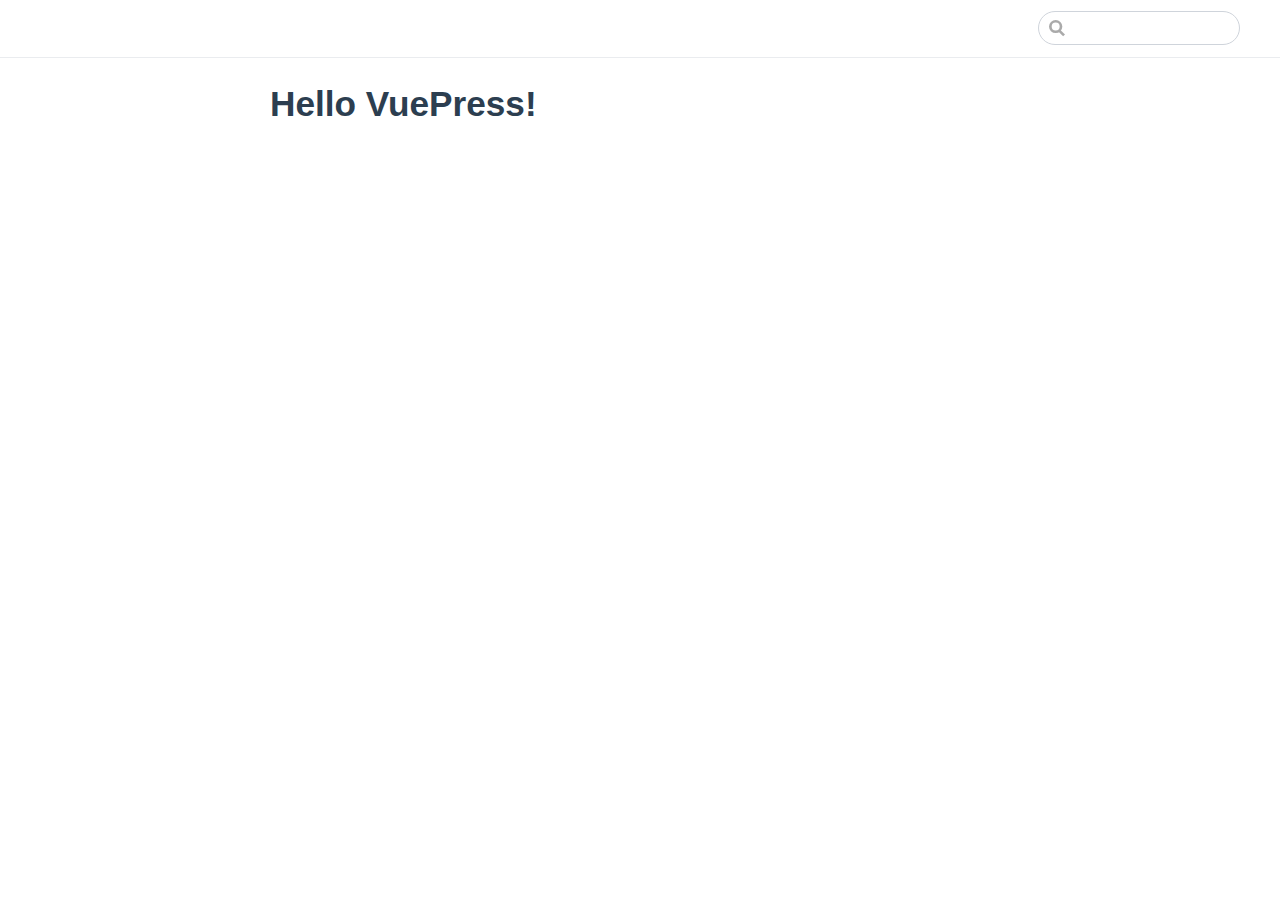
==== index.html @ 2b90c774 "deploy" ====
<!DOCTYPE html>
<html lang="en-US">
  <head>
    <meta charset="utf-8">
    <meta name="viewport" content="width=device-width,initial-scale=1">
    <title>Hello VuePress!</title>
    <meta name="description" content="">
    
    
    <link rel="preload" href="/assets/css/styles.4518598b.css" as="style"><link rel="preload" href="/assets/js/app.4518598b.js" as="script"><link rel="preload" href="/assets/js/3.fb56dcb6.js" as="script"><link rel="prefetch" href="/assets/css/1.styles.1917b094.css"><link rel="prefetch" href="/assets/css/2.styles.a2bd3099.css"><link rel="prefetch" href="/assets/js/1.1917b094.js"><link rel="prefetch" href="/assets/js/2.a2bd3099.js">
    <link rel="stylesheet" href="/assets/css/1.styles.1917b094.css"><link rel="stylesheet" href="/assets/css/2.styles.a2bd3099.css"><link rel="stylesheet" href="/assets/css/styles.4518598b.css">
  </head>
  <body>
    <div id="app" data-server-rendered="true"><div class="theme-container no-sidebar"><header class="navbar"><div class="sidebar-button"><svg xmlns="http://www.w3.org/2000/svg" aria-hidden="true" role="img" viewBox="0 0 448 512" class="icon"><path fill="currentColor" d="M436 124H12c-6.627 0-12-5.373-12-12V80c0-6.627 5.373-12 12-12h424c6.627 0 12 5.373 12 12v32c0 6.627-5.373 12-12 12zm0 160H12c-6.627 0-12-5.373-12-12v-32c0-6.627 5.373-12 12-12h424c6.627 0 12 5.373 12 12v32c0 6.627-5.373 12-12 12zm0 160H12c-6.627 0-12-5.373-12-12v-32c0-6.627 5.373-12 12-12h424c6.627 0 12 5.373 12 12v32c0 6.627-5.373 12-12 12z"></path></svg></div> <a href="/" class="home-link router-link-exact-active router-link-active"></a> <div class="links" style="max-width:nullpx;"><div class="search-box"><input aria-label="Search" autocomplete="off" spellcheck="false" value=""> <!----></div> <!----></div></header> <div class="sidebar-mask"></div> <div class="sidebar"><!---->  <!----> </div> <div class="page"> <div class="content"><h1 id="hello-vuepress"><a href="#hello-vuepress" aria-hidden="true" class="header-anchor">#</a> Hello VuePress!</h1></div> <div class="page-edit"><!----> <!----></div> <!----> </div> <!----></div></div>
    <script src="/assets/js/3.fb56dcb6.js" defer></script><script src="/assets/js/app.4518598b.js" defer></script>
  </body>
</html>
---- assets/css/styles.4518598b.css ----
.home{padding:3.6rem 2rem 0;max-width:960px;margin:0 auto}.home .hero{text-align:center}.home .hero img{max-height:280px;display:block;margin:3rem auto 1.5rem}.home .hero h1{font-size:3rem}.home .hero .action,.home .hero .description,.home .hero h1{margin:1.8rem auto}.home .hero .description{max-width:35rem;font-size:1.6rem;line-height:1.3;color:#6a8bad}.home .hero .action-button{display:inline-block;font-size:1.2rem;color:#fff;background-color:#3eaf7c;padding:.8rem 1.6rem;border-radius:4px;transition:background-color .1s ease;box-sizing:border-box;border-bottom:1px solid #389d70}.home .hero .action-button:hover{background-color:#4abf8a}.home .features{border-top:1px solid #eaecef;padding:1.2rem 0;margin-top:2.5rem;display:flex;flex-wrap:wrap;align-items:flex-start;align-content:stretch;justify-content:space-between}.home .feature{flex-grow:1;flex-basis:30%;max-width:30%}.home .feature h2{font-size:1.4rem;font-weight:500;border-bottom:none;padding-bottom:0;color:#3a5169}.home .feature p{color:#4e6e8e}.home .footer{padding:2.5rem;border-top:1px solid #eaecef;text-align:center;color:#4e6e8e}@media (max-width:719px){.home .features{flex-direction:column}.home .feature{max-width:100%;padding:0 2.5rem}}@media (max-width:419px){.home{padding-left:1.5rem;padding-right:1.5rem}.home .hero img{max-height:210px;margin:2rem auto 1.2rem}.home .hero h1{font-size:2rem}.home .hero .action,.home .hero .description,.home .hero h1{margin:1.2rem auto}.home .hero .description{font-size:1.2rem}.home .hero .action-button{font-size:1rem;padding:.6rem 1.2rem}.home .feature h2{font-size:1.25rem}}.sidebar-button{display:none;width:1.25rem;height:1.25rem;position:absolute;padding:.6rem;top:.6rem;left:1rem}.sidebar-button .icon{display:block;width:1.25rem;height:1.25rem}@media (max-width:719px){.sidebar-button{display:block}}.search-box{display:inline-block;position:relative;margin-right:1rem}.search-box input{cursor:text;width:10rem;color:#4e6e8e;display:inline-block;border:1px solid #cfd4db;border-radius:2rem;font-size:.9rem;line-height:2rem;padding:0 .5rem 0 2rem;outline:none;transition:all .2s ease;background:#fff url(/assets/img/search.83621669.svg) .6rem .5rem no-repeat;background-size:1rem}.search-box input:focus{cursor:auto;border-color:#3eaf7c}.search-box .suggestions{background:#fff;width:20rem;position:absolute;top:1.5rem;border:1px solid #cfd4db;border-radius:6px;padding:.4rem;list-style-type:none}.search-box .suggestions.align-right{right:0}.search-box .suggestion{line-height:1.4;padding:.4rem .6rem;border-radius:4px;cursor:pointer}.search-box .suggestion a{white-space:normal;color:#5d82a6}.search-box .suggestion a .page-title{font-weight:600}.search-box .suggestion a .header{font-size:.9em;margin-left:.25em}.search-box .suggestion.focused{background-color:#f3f4f5}.search-box .suggestion.focused a{color:#3eaf7c}@media (max-width:959px){.search-box input{cursor:pointer;width:0;border-color:transparent;position:relative}.search-box input:focus{cursor:text;left:0;width:10rem}}@media (max-width:959px) and (min-width:719px){.search-box .suggestions{left:0}}@media (max-width:719px){.search-box{margin-right:0}.search-box input{left:1rem}.search-box .suggestions{right:0}}@media (max-width:419px){.search-box .suggestions{width:calc(100vw - 4rem)}.search-box input:focus{width:8rem}}.dropdown-enter,.dropdown-leave-to{height:0!important}.dropdown-wrapper{cursor:pointer}.dropdown-wrapper .dropdown-title{display:block}.dropdown-wrapper .dropdown-title:hover{border-color:transparent}.dropdown-wrapper .dropdown-title .arrow{vertical-align:middle;margin-top:-1px;margin-left:.4rem}.dropdown-wrapper .nav-dropdown .dropdown-item{color:inherit;line-height:1.7rem}.dropdown-wrapper .nav-dropdown .dropdown-item h4{margin:.45rem 0 0;border-top:1px solid #eee;padding:.45rem 1.5rem 0 1.25rem}.dropdown-wrapper .nav-dropdown .dropdown-item .dropdown-subitem-wrapper{padding:0;list-style:none}.dropdown-wrapper .nav-dropdown .dropdown-item .dropdown-subitem-wrapper .dropdown-subitem{font-size:.9em}.dropdown-wrapper .nav-dropdown .dropdown-item a{display:block;line-height:1.7rem;position:relative;border-bottom:none;font-weight:400;margin-bottom:0;padding:0 1.5rem 0 1.25rem}.dropdown-wrapper .nav-dropdown .dropdown-item a.router-link-active,.dropdown-wrapper .nav-dropdown .dropdown-item a:hover{color:#3eaf7c}.dropdown-wrapper .nav-dropdown .dropdown-item a.router-link-active:after{content:"";width:0;height:0;border-left:5px solid #3eaf7c;border-top:3px solid transparent;border-bottom:3px solid transparent;position:absolute;top:calc(50% - 2px);left:9px}.dropdown-wrapper .nav-dropdown .dropdown-item:first-child h4{margin-top:0;padding-top:0;border-top:0}@media (max-width:719px){.dropdown-wrapper.open .dropdown-title{margin-bottom:.5rem}.dropdown-wrapper .nav-dropdown{transition:height .1s ease-out;overflow:hidden}.dropdown-wrapper .nav-dropdown .dropdown-item h4{border-top:0;margin-top:0;padding-top:0}.dropdown-wrapper .nav-dropdown .dropdown-item>a,.dropdown-wrapper .nav-dropdown .dropdown-item h4{font-size:15px;line-height:2rem}.dropdown-wrapper .nav-dropdown .dropdown-item .dropdown-subitem{font-size:14px;padding-left:1rem}}@media (min-width:719px){.dropdown-wrapper{height:1.8rem}.dropdown-wrapper:hover .nav-dropdown{display:block!important}.dropdown-wrapper .dropdown-title .arrow{border-left:4px solid transparent;border-right:4px solid transparent;border-top:6px solid #ccc;border-bottom:0}.dropdown-wrapper .nav-dropdown{display:none;height:auto!important;box-sizing:border-box;max-height:calc(100vh - 2.7rem);overflow-y:auto;position:absolute;top:100%;right:0;background-color:#fff;padding:.6rem 0;border:1px solid #ddd;border-bottom-color:#ccc;text-align:left;border-radius:.25rem;white-space:nowrap;margin:0}}.nav-links{display:inline-block}.nav-links a{line-height:1.4rem;color:inherit}.nav-links a.router-link-active,.nav-links a:hover{color:#3eaf7c}.nav-links .nav-item{position:relative;display:inline-block;margin-left:1.5rem;line-height:2rem}.nav-links .nav-item:first-child{margin-left:0}.nav-links .repo-link{margin-left:1.5rem}@media (max-width:719px){.nav-links .nav-item,.nav-links .repo-link{margin-left:0}}@media (min-width:719px){.nav-links a.router-link-active,.nav-links a:hover{color:#2c3e50}.nav-item>a:not(.external).router-link-active,.nav-item>a:not(.external):hover{margin-bottom:-2px;border-bottom:2px solid #46bd87}}.navbar{padding:.7rem 1.5rem;line-height:2.2rem;position:relative}.navbar a,.navbar img,.navbar span{display:inline-block}.navbar .logo{height:2.2rem;min-width:2.2rem;margin-right:.8rem;vertical-align:top}.navbar .site-name{font-size:1.3rem;font-weight:600;color:#2c3e50;position:relative}.navbar .links{padding-left:1.5rem;box-sizing:border-box;background-color:#fff;white-space:nowrap;font-size:.9rem;position:absolute;right:1.5rem;top:.7rem;display:flex}.navbar .links .search-box{flex:0 0 auto;vertical-align:top}.navbar .links .nav-links{flex:1}@media (max-width:719px){.navbar{padding-left:4rem}.navbar .can-hide{display:none}.navbar .links{padding-left:1.5rem}}.page-edit,.page-nav{max-width:740px;margin:0 auto;padding:2rem 2.5rem}@media (max-width:959px){.page-edit,.page-nav{padding:2rem}}@media (max-width:419px){.page-edit,.page-nav{padding:1.5rem}}.page{padding-bottom:2rem}.page-edit{padding-top:1rem;padding-bottom:1rem;overflow:auto}.page-edit .edit-link{display:inline-block}.page-edit .edit-link a{color:#4e6e8e;margin-right:.25rem}.page-edit .last-updated{float:right;font-size:.9em}.page-edit .last-updated .prefix{font-weight:500;color:#4e6e8e}.page-edit .last-updated .time{font-weight:400;color:#aaa}.page-nav{padding-top:1rem;padding-bottom:0}.page-nav .inner{min-height:2rem;margin-top:0;border-top:1px solid #eaecef;padding-top:1rem;overflow:auto}.page-nav .next{float:right}@media (max-width:719px){.page-edit .edit-link{margin-bottom:.5rem}.page-edit .last-updated{font-size:.8em;float:none;text-align:left}}.sidebar .sidebar-sub-headers{padding-left:1rem;font-size:.95em}a.sidebar-link{font-weight:400;display:inline-block;color:#2c3e50;border-left:.25rem solid transparent;padding:.35rem 1rem .35rem 1.25rem;line-height:1.4;width:100%;box-sizing:border-box}a.sidebar-link:hover{color:#3eaf7c}a.sidebar-link.active{font-weight:600;color:#3eaf7c;border-left-color:#3eaf7c}.sidebar-group a.sidebar-link{padding-left:2rem}.sidebar-sub-headers a.sidebar-link{padding-top:.25rem;padding-bottom:.25rem;border-left:none}.sidebar-sub-headers a.sidebar-link.active{font-weight:500}.sidebar-group:not(.first){margin-top:1em}.sidebar-group .sidebar-group{padding-left:.5em}.sidebar-group:not(.collapsable) .sidebar-heading{cursor:auto;color:inherit}.sidebar-heading{color:#999;transition:color .15s ease;cursor:pointer;font-size:1.1em;font-weight:700;padding:0 1.5rem;margin-top:0;margin-bottom:.5rem}.sidebar-heading.open,.sidebar-heading:hover{color:inherit}.sidebar-heading .arrow{position:relative;top:-.12em;left:.5em}.sidebar-heading:.open .arrow{top:-.18em}.sidebar-group-items{transition:height .1s ease-out;overflow:hidden}.sidebar ul{padding:0;margin:0;list-style-type:none}.sidebar a{display:inline-block}.sidebar .nav-links{display:none;border-bottom:1px solid #eaecef;padding:.5rem 0 .75rem 0}.sidebar .nav-links a{font-weight:600}.sidebar .nav-links .nav-item,.sidebar .nav-links .repo-link{display:block;line-height:1.25rem;font-size:1.1em;padding:.5rem 0 .5rem 1.5rem}.sidebar .sidebar-links{padding:1.5rem 0}@media (max-width:719px){.sidebar .nav-links{display:block}.sidebar .nav-links .dropdown-wrapper .nav-dropdown .dropdown-item a.router-link-active:after{top:calc(1rem - 2px)}.sidebar .sidebar-links{padding:1rem 0}}.sw-update-popup{position:fixed;right:1em;bottom:1em;padding:1em;border:1px solid #3eaf7c;border-radius:3px;background:#fff;box-shadow:0 4px 16px rgba(0,0,0,.5);text-align:center}.sw-update-popup button{margin-top:.5em;padding:.25em 2em}.sw-update-popup-enter-active,.sw-update-popup-leave-active{transition:opacity .3s,transform .3s}.sw-update-popup-enter,.sw-update-popup-leave-to{opacity:0;transform:translateY(50%) scale(.5)}code[class*=language-],pre[class*=language-]{color:#ccc;background:none;font-family:Consolas,Monaco,Andale Mono,Ubuntu Mono,monospace;text-align:left;white-space:pre;word-spacing:normal;word-break:normal;word-wrap:normal;line-height:1.5;-moz-tab-size:4;-o-tab-size:4;tab-size:4;-webkit-hyphens:none;-ms-hyphens:none;hyphens:none}pre[class*=language-]{padding:1em;margin:.5em 0;overflow:auto}:not(pre)>code[class*=language-],pre[class*=language-]{background:#2d2d2d}:not(pre)>code[class*=language-]{padding:.1em;border-radius:.3em;white-space:normal}.token.block-comment,.token.cdata,.token.comment,.token.doctype,.token.prolog{color:#999}.token.punctuation{color:#ccc}.token.attr-name,.token.deleted,.token.namespace,.token.tag{color:#e2777a}.token.function-name{color:#6196cc}.token.boolean,.token.function,.token.number{color:#f08d49}.token.class-name,.token.constant,.token.property,.token.symbol{color:#f8c555}.token.atrule,.token.builtin,.token.important,.token.keyword,.token.selector{color:#cc99cd}.token.attr-value,.token.char,.token.regex,.token.string,.token.variable{color:#7ec699}.token.entity,.token.operator,.token.url{color:#67cdcc}.token.bold,.token.important{font-weight:700}.token.italic{font-style:italic}.token.entity{cursor:help}.token.inserted{color:green}#nprogress{pointer-events:none}#nprogress .bar{background:#3eaf7c;position:fixed;z-index:1031;top:0;left:0;width:100%;height:2px}#nprogress .peg{display:block;position:absolute;right:0;width:100px;height:100%;box-shadow:0 0 10px #3eaf7c,0 0 5px #3eaf7c;opacity:1;transform:rotate(3deg) translateY(-4px)}#nprogress .spinner{display:block;position:fixed;z-index:1031;top:15px;right:15px}#nprogress .spinner-icon{width:18px;height:18px;box-sizing:border-box;border:2px solid transparent;border-top-color:#3eaf7c;border-left-color:#3eaf7c;border-radius:50%;animation:nprogress-spinner .4s linear infinite}.nprogress-custom-parent{overflow:hidden;position:relative}.nprogress-custom-parent #nprogress .bar,.nprogress-custom-parent #nprogress .spinner{position:absolute}@keyframes nprogress-spinner{0%{transform:rotate(0deg)}to{transform:rotate(1turn)}}.content code{color:#476582;padding:.25rem .5rem;margin:0;font-size:.85em;background-color:rgba(27,31,35,.05);border-radius:3px}.content pre,.content pre[class*=language-]{line-height:1.4;padding:1.25rem 1.5rem;margin:.85rem 0;background-color:#282c34;border-radius:6px;overflow:auto}.content pre[class*=language-] code,.content pre code{color:#fff;padding:0;background-color:transparent;border-radius:0}div[class*=language-]{position:relative;background-color:#282c34;border-radius:6px}div[class*=language-] .highlight-lines{-webkit-user-select:none;-moz-user-select:none;-ms-user-select:none;user-select:none;padding-top:1.3rem;position:absolute;top:0;left:0;width:100%;line-height:1.4}div[class*=language-] .highlight-lines .highlighted{background-color:rgba(0,0,0,.66)}div[class*=language-] pre,div[class*=language-] pre[class*=language-]{background:transparent;position:relative;z-index:1}div[class*=language-]:before{position:absolute;z-index:3;top:.8em;right:1em;font-size:.75rem;color:hsla(0,0%,100%,.4)}div[class*=language-]:not(.line-numbers-mode) .line-numbers-wrapper{display:none}div[class*=language-].line-numbers-mode .highlight-lines .highlighted{position:relative}div[class*=language-].line-numbers-mode .highlight-lines .highlighted:before{content:" ";position:absolute;z-index:3;left:0;top:0;display:block;width:3.5rem;height:100%;background-color:rgba(0,0,0,.66)}div[class*=language-].line-numbers-mode pre{padding-left:4.5rem;vertical-align:middle}div[class*=language-].line-numbers-mode .line-numbers-wrapper{position:absolute;top:0;width:3.5rem;text-align:center;color:hsla(0,0%,100%,.3);padding:1.25rem 0;line-height:1.4}div[class*=language-].line-numbers-mode .line-numbers-wrapper .line-number,div[class*=language-].line-numbers-mode .line-numbers-wrapper br{-webkit-user-select:none;-moz-user-select:none;-ms-user-select:none;user-select:none}div[class*=language-].line-numbers-mode .line-numbers-wrapper .line-number{position:relative;z-index:4;font-size:.85em}div[class*=language-].line-numbers-mode:after{content:"";position:absolute;z-index:2;top:0;left:0;width:3.5rem;height:100%;border-radius:6px 0 0 6px;border-right:1px solid rgba(0,0,0,.66);background-color:#282c34}div[class~=language-js]:before{content:"js"}div[class~=language-ts]:before{content:"ts"}div[class~=language-html]:before{content:"html"}div[class~=language-md]:before{content:"md"}div[class~=language-vue]:before{content:"vue"}div[class~=language-css]:before{content:"css"}div[class~=language-sass]:before{content:"sass"}div[class~=language-scss]:before{content:"scss"}div[class~=language-less]:before{content:"less"}div[class~=language-stylus]:before{content:"stylus"}div[class~=language-go]:before{content:"go"}div[class~=language-java]:before{content:"java"}div[class~=language-c]:before{content:"c"}div[class~=language-sh]:before{content:"sh"}div[class~=language-yaml]:before{content:"yaml"}div[class~=language-py]:before{content:"py"}div[class~=language-javascript]:before{content:"js"}div[class~=language-typescript]:before{content:"ts"}div[class~=language-markup]:before{content:"html"}div[class~=language-markdown]:before{content:"md"}div[class~=language-json]:before{content:"json"}div[class~=language-ruby]:before{content:"rb"}div[class~=language-python]:before{content:"py"}div[class~=language-bash]:before{content:"sh"}.custom-block .custom-block-title{font-weight:600;margin-bottom:-.4rem}.custom-block.danger,.custom-block.tip,.custom-block.warning{padding:.1rem 1.5rem;border-left-width:.5rem;border-left-style:solid;margin:1rem 0}.custom-block.tip{background-color:#f3f5f7;border-color:#42b983}.custom-block.warning{background-color:rgba(255,229,100,.3);border-color:#e7c000;color:#6b5900}.custom-block.warning .custom-block-title{color:#b29400}.custom-block.warning a{color:#2c3e50}.custom-block.danger{background-color:#ffe6e6;border-color:#c00;color:#4d0000}.custom-block.danger .custom-block-title{color:#900}.custom-block.danger a{color:#2c3e50}.arrow{display:inline-block;width:0;height:0}.arrow.up{border-bottom:6px solid #ccc}.arrow.down,.arrow.up{border-left:4px solid transparent;border-right:4px solid transparent}.arrow.down{border-top:6px solid #ccc}.arrow.right{border-left:6px solid #ccc}.arrow.left,.arrow.right{border-top:4px solid transparent;border-bottom:4px solid transparent}.arrow.left{border-right:6px solid #ccc}.content:not(.custom){max-width:740px;margin:0 auto;padding:2rem 2.5rem}@media (max-width:959px){.content:not(.custom){padding:2rem}}@media (max-width:419px){.content:not(.custom){padding:1.5rem}}.table-of-contents .badge{vertical-align:middle}body,html{padding:0;margin:0}body{font-family:-apple-system,BlinkMacSystemFont,Segoe UI,Roboto,Oxygen,Ubuntu,Cantarell,Fira Sans,Droid Sans,Helvetica Neue,sans-serif;-webkit-font-smoothing:antialiased;-moz-osx-font-smoothing:grayscale;font-size:16px;color:#2c3e50}.page{padding-left:20rem}.navbar{z-index:20;right:0;height:3.6rem;background-color:#fff;box-sizing:border-box;border-bottom:1px solid #eaecef}.navbar,.sidebar-mask{position:fixed;top:0;left:0}.sidebar-mask{z-index:9;width:100vw;height:100vh;display:none}.sidebar{font-size:15px;background-color:#fff;width:20rem;position:fixed;z-index:10;margin:0;top:3.6rem;left:0;bottom:0;box-sizing:border-box;border-right:1px solid #eaecef;overflow-y:auto}.content:not(.custom)>:first-child{margin-top:3.6rem}.content:not(.custom) a:hover{text-decoration:underline}.content:not(.custom) p.demo{padding:1rem 1.5rem;border:1px solid #ddd;border-radius:4px}.content:not(.custom) img{max-width:100%}.content.custom{padding:0;margin:0}.content.custom img{max-width:100%}a{font-weight:500;text-decoration:none}a,p a code{color:#3eaf7c}p a code{font-weight:400}kbd{background:#eee;border:.15rem solid #ddd;border-bottom:.25rem solid #ddd;border-radius:.15rem;padding:0 .15em}blockquote{font-size:1.2rem;color:#999;border-left:.25rem solid #dfe2e5;margin-left:0;padding-left:1rem}ol,ul{padding-left:1.2em}strong{font-weight:600}h1,h2,h3,h4,h5,h6{font-weight:600;line-height:1.25}.content:not(.custom)>h1,.content:not(.custom)>h2,.content:not(.custom)>h3,.content:not(.custom)>h4,.content:not(.custom)>h5,.content:not(.custom)>h6{margin-top:-3.1rem;padding-top:4.6rem;margin-bottom:0}.content:not(.custom)>h1:first-child,.content:not(.custom)>h2:first-child,.content:not(.custom)>h3:first-child,.content:not(.custom)>h4:first-child,.content:not(.custom)>h5:first-child,.content:not(.custom)>h6:first-child{margin-top:-1.5rem;margin-bottom:1rem}.content:not(.custom)>h1:first-child+.custom-block,.content:not(.custom)>h1:first-child+p,.content:not(.custom)>h1:first-child+pre,.content:not(.custom)>h2:first-child+.custom-block,.content:not(.custom)>h2:first-child+p,.content:not(.custom)>h2:first-child+pre,.content:not(.custom)>h3:first-child+.custom-block,.content:not(.custom)>h3:first-child+p,.content:not(.custom)>h3:first-child+pre,.content:not(.custom)>h4:first-child+.custom-block,.content:not(.custom)>h4:first-child+p,.content:not(.custom)>h4:first-child+pre,.content:not(.custom)>h5:first-child+.custom-block,.content:not(.custom)>h5:first-child+p,.content:not(.custom)>h5:first-child+pre,.content:not(.custom)>h6:first-child+.custom-block,.content:not(.custom)>h6:first-child+p,.content:not(.custom)>h6:first-child+pre{margin-top:2rem}h1:hover .header-anchor,h2:hover .header-anchor,h3:hover .header-anchor,h4:hover .header-anchor,h5:hover .header-anchor,h6:hover .header-anchor{opacity:1}h1{font-size:2.2rem}h2{font-size:1.65rem;padding-bottom:.3rem;border-bottom:1px solid #eaecef}h3{font-size:1.35rem}a.header-anchor{font-size:.85em;float:left;margin-left:-.87em;padding-right:.23em;margin-top:.125em;opacity:0}a.header-anchor:hover{text-decoration:none}.line-number,code,kbd{font-family:source-code-pro,Menlo,Monaco,Consolas,Courier New,monospace}ol,p,ul{line-height:1.7}hr{border:0;border-top:1px solid #eaecef}table{border-collapse:collapse;margin:1rem 0;display:block;overflow-x:auto}tr{border-top:1px solid #dfe2e5}tr:nth-child(2n){background-color:#f6f8fa}td,th{border:1px solid #dfe2e5;padding:.6em 1em}.custom-layout{padding-top:3.6rem}.theme-container.sidebar-open .sidebar-mask{display:block}.theme-container.no-navbar .content:not(.custom)>h1,.theme-container.no-navbar h2,.theme-container.no-navbar h3,.theme-container.no-navbar h4,.theme-container.no-navbar h5,.theme-container.no-navbar h6{margin-top:1.5rem;padding-top:0}.theme-container.no-navbar .sidebar{top:0}.theme-container.no-navbar .custom-layout{padding-top:0}@media (min-width:720px){.theme-container.no-sidebar .sidebar{display:none}.theme-container.no-sidebar .page{padding-left:0}}@media (max-width:959px){.sidebar{font-size:15px;width:16.4rem}.page{padding-left:16.4rem}}@media (max-width:719px){.sidebar{top:0;padding-top:3.6rem;transform:translateX(-100%);transition:transform .2s ease}.page{padding-left:0}.theme-container.sidebar-open .sidebar{transform:translateX(0)}.theme-container.no-navbar .sidebar{padding-top:0}}@media (max-width:419px){h1{font-size:1.9rem}.content div[class*=language-]{margin:.85rem -1.5rem;border-radius:0}}.icon.outbound{color:#aaa;display:inline-block}
---- assets/css/1.styles.1917b094.css ----
.badge[data-v-79c83af0]{display:inline-block;font-size:14px;height:18px;line-height:18px;border-radius:3px;padding:0 6px;color:#fff;margin-right:5px;background-color:#42b983}.badge.middle[data-v-79c83af0]{vertical-align:middle}.badge.top[data-v-79c83af0]{vertical-align:top}.badge.green[data-v-79c83af0],.badge.tip[data-v-79c83af0]{background-color:#42b983}.badge.error[data-v-79c83af0]{background-color:#da5961}.badge.warn[data-v-79c83af0],.badge.warning[data-v-79c83af0],.badge.yellow[data-v-79c83af0]{background-color:#e7c000}
---- assets/css/1.styles.1917b094.css ----
.badge[data-v-79c83af0]{display:inline-block;font-size:14px;height:18px;line-height:18px;border-radius:3px;padding:0 6px;color:#fff;margin-right:5px;background-color:#42b983}.badge.middle[data-v-79c83af0]{vertical-align:middle}.badge.top[data-v-79c83af0]{vertical-align:top}.badge.green[data-v-79c83af0],.badge.tip[data-v-79c83af0]{background-color:#42b983}.badge.error[data-v-79c83af0]{background-color:#da5961}.badge.warn[data-v-79c83af0],.badge.warning[data-v-79c83af0],.badge.yellow[data-v-79c83af0]{background-color:#e7c000}
---- assets/css/styles.4518598b.css ----
.home{padding:3.6rem 2rem 0;max-width:960px;margin:0 auto}.home .hero{text-align:center}.home .hero img{max-height:280px;display:block;margin:3rem auto 1.5rem}.home .hero h1{font-size:3rem}.home .hero .action,.home .hero .description,.home .hero h1{margin:1.8rem auto}.home .hero .description{max-width:35rem;font-size:1.6rem;line-height:1.3;color:#6a8bad}.home .hero .action-button{display:inline-block;font-size:1.2rem;color:#fff;background-color:#3eaf7c;padding:.8rem 1.6rem;border-radius:4px;transition:background-color .1s ease;box-sizing:border-box;border-bottom:1px solid #389d70}.home .hero .action-button:hover{background-color:#4abf8a}.home .features{border-top:1px solid #eaecef;padding:1.2rem 0;margin-top:2.5rem;display:flex;flex-wrap:wrap;align-items:flex-start;align-content:stretch;justify-content:space-between}.home .feature{flex-grow:1;flex-basis:30%;max-width:30%}.home .feature h2{font-size:1.4rem;font-weight:500;border-bottom:none;padding-bottom:0;color:#3a5169}.home .feature p{color:#4e6e8e}.home .footer{padding:2.5rem;border-top:1px solid #eaecef;text-align:center;color:#4e6e8e}@media (max-width:719px){.home .features{flex-direction:column}.home .feature{max-width:100%;padding:0 2.5rem}}@media (max-width:419px){.home{padding-left:1.5rem;padding-right:1.5rem}.home .hero img{max-height:210px;margin:2rem auto 1.2rem}.home .hero h1{font-size:2rem}.home .hero .action,.home .hero .description,.home .hero h1{margin:1.2rem auto}.home .hero .description{font-size:1.2rem}.home .hero .action-button{font-size:1rem;padding:.6rem 1.2rem}.home .feature h2{font-size:1.25rem}}.sidebar-button{display:none;width:1.25rem;height:1.25rem;position:absolute;padding:.6rem;top:.6rem;left:1rem}.sidebar-button .icon{display:block;width:1.25rem;height:1.25rem}@media (max-width:719px){.sidebar-button{display:block}}.search-box{display:inline-block;position:relative;margin-right:1rem}.search-box input{cursor:text;width:10rem;color:#4e6e8e;display:inline-block;border:1px solid #cfd4db;border-radius:2rem;font-size:.9rem;line-height:2rem;padding:0 .5rem 0 2rem;outline:none;transition:all .2s ease;background:#fff url(/assets/img/search.83621669.svg) .6rem .5rem no-repeat;background-size:1rem}.search-box input:focus{cursor:auto;border-color:#3eaf7c}.search-box .suggestions{background:#fff;width:20rem;position:absolute;top:1.5rem;border:1px solid #cfd4db;border-radius:6px;padding:.4rem;list-style-type:none}.search-box .suggestions.align-right{right:0}.search-box .suggestion{line-height:1.4;padding:.4rem .6rem;border-radius:4px;cursor:pointer}.search-box .suggestion a{white-space:normal;color:#5d82a6}.search-box .suggestion a .page-title{font-weight:600}.search-box .suggestion a .header{font-size:.9em;margin-left:.25em}.search-box .suggestion.focused{background-color:#f3f4f5}.search-box .suggestion.focused a{color:#3eaf7c}@media (max-width:959px){.search-box input{cursor:pointer;width:0;border-color:transparent;position:relative}.search-box input:focus{cursor:text;left:0;width:10rem}}@media (max-width:959px) and (min-width:719px){.search-box .suggestions{left:0}}@media (max-width:719px){.search-box{margin-right:0}.search-box input{left:1rem}.search-box .suggestions{right:0}}@media (max-width:419px){.search-box .suggestions{width:calc(100vw - 4rem)}.search-box input:focus{width:8rem}}.dropdown-enter,.dropdown-leave-to{height:0!important}.dropdown-wrapper{cursor:pointer}.dropdown-wrapper .dropdown-title{display:block}.dropdown-wrapper .dropdown-title:hover{border-color:transparent}.dropdown-wrapper .dropdown-title .arrow{vertical-align:middle;margin-top:-1px;margin-left:.4rem}.dropdown-wrapper .nav-dropdown .dropdown-item{color:inherit;line-height:1.7rem}.dropdown-wrapper .nav-dropdown .dropdown-item h4{margin:.45rem 0 0;border-top:1px solid #eee;padding:.45rem 1.5rem 0 1.25rem}.dropdown-wrapper .nav-dropdown .dropdown-item .dropdown-subitem-wrapper{padding:0;list-style:none}.dropdown-wrapper .nav-dropdown .dropdown-item .dropdown-subitem-wrapper .dropdown-subitem{font-size:.9em}.dropdown-wrapper .nav-dropdown .dropdown-item a{display:block;line-height:1.7rem;position:relative;border-bottom:none;font-weight:400;margin-bottom:0;padding:0 1.5rem 0 1.25rem}.dropdown-wrapper .nav-dropdown .dropdown-item a.router-link-active,.dropdown-wrapper .nav-dropdown .dropdown-item a:hover{color:#3eaf7c}.dropdown-wrapper .nav-dropdown .dropdown-item a.router-link-active:after{content:"";width:0;height:0;border-left:5px solid #3eaf7c;border-top:3px solid transparent;border-bottom:3px solid transparent;position:absolute;top:calc(50% - 2px);left:9px}.dropdown-wrapper .nav-dropdown .dropdown-item:first-child h4{margin-top:0;padding-top:0;border-top:0}@media (max-width:719px){.dropdown-wrapper.open .dropdown-title{margin-bottom:.5rem}.dropdown-wrapper .nav-dropdown{transition:height .1s ease-out;overflow:hidden}.dropdown-wrapper .nav-dropdown .dropdown-item h4{border-top:0;margin-top:0;padding-top:0}.dropdown-wrapper .nav-dropdown .dropdown-item>a,.dropdown-wrapper .nav-dropdown .dropdown-item h4{font-size:15px;line-height:2rem}.dropdown-wrapper .nav-dropdown .dropdown-item .dropdown-subitem{font-size:14px;padding-left:1rem}}@media (min-width:719px){.dropdown-wrapper{height:1.8rem}.dropdown-wrapper:hover .nav-dropdown{display:block!important}.dropdown-wrapper .dropdown-title .arrow{border-left:4px solid transparent;border-right:4px solid transparent;border-top:6px solid #ccc;border-bottom:0}.dropdown-wrapper .nav-dropdown{display:none;height:auto!important;box-sizing:border-box;max-height:calc(100vh - 2.7rem);overflow-y:auto;position:absolute;top:100%;right:0;background-color:#fff;padding:.6rem 0;border:1px solid #ddd;border-bottom-color:#ccc;text-align:left;border-radius:.25rem;white-space:nowrap;margin:0}}.nav-links{display:inline-block}.nav-links a{line-height:1.4rem;color:inherit}.nav-links a.router-link-active,.nav-links a:hover{color:#3eaf7c}.nav-links .nav-item{position:relative;display:inline-block;margin-left:1.5rem;line-height:2rem}.nav-links .nav-item:first-child{margin-left:0}.nav-links .repo-link{margin-left:1.5rem}@media (max-width:719px){.nav-links .nav-item,.nav-links .repo-link{margin-left:0}}@media (min-width:719px){.nav-links a.router-link-active,.nav-links a:hover{color:#2c3e50}.nav-item>a:not(.external).router-link-active,.nav-item>a:not(.external):hover{margin-bottom:-2px;border-bottom:2px solid #46bd87}}.navbar{padding:.7rem 1.5rem;line-height:2.2rem;position:relative}.navbar a,.navbar img,.navbar span{display:inline-block}.navbar .logo{height:2.2rem;min-width:2.2rem;margin-right:.8rem;vertical-align:top}.navbar .site-name{font-size:1.3rem;font-weight:600;color:#2c3e50;position:relative}.navbar .links{padding-left:1.5rem;box-sizing:border-box;background-color:#fff;white-space:nowrap;font-size:.9rem;position:absolute;right:1.5rem;top:.7rem;display:flex}.navbar .links .search-box{flex:0 0 auto;vertical-align:top}.navbar .links .nav-links{flex:1}@media (max-width:719px){.navbar{padding-left:4rem}.navbar .can-hide{display:none}.navbar .links{padding-left:1.5rem}}.page-edit,.page-nav{max-width:740px;margin:0 auto;padding:2rem 2.5rem}@media (max-width:959px){.page-edit,.page-nav{padding:2rem}}@media (max-width:419px){.page-edit,.page-nav{padding:1.5rem}}.page{padding-bottom:2rem}.page-edit{padding-top:1rem;padding-bottom:1rem;overflow:auto}.page-edit .edit-link{display:inline-block}.page-edit .edit-link a{color:#4e6e8e;margin-right:.25rem}.page-edit .last-updated{float:right;font-size:.9em}.page-edit .last-updated .prefix{font-weight:500;color:#4e6e8e}.page-edit .last-updated .time{font-weight:400;color:#aaa}.page-nav{padding-top:1rem;padding-bottom:0}.page-nav .inner{min-height:2rem;margin-top:0;border-top:1px solid #eaecef;padding-top:1rem;overflow:auto}.page-nav .next{float:right}@media (max-width:719px){.page-edit .edit-link{margin-bottom:.5rem}.page-edit .last-updated{font-size:.8em;float:none;text-align:left}}.sidebar .sidebar-sub-headers{padding-left:1rem;font-size:.95em}a.sidebar-link{font-weight:400;display:inline-block;color:#2c3e50;border-left:.25rem solid transparent;padding:.35rem 1rem .35rem 1.25rem;line-height:1.4;width:100%;box-sizing:border-box}a.sidebar-link:hover{color:#3eaf7c}a.sidebar-link.active{font-weight:600;color:#3eaf7c;border-left-color:#3eaf7c}.sidebar-group a.sidebar-link{padding-left:2rem}.sidebar-sub-headers a.sidebar-link{padding-top:.25rem;padding-bottom:.25rem;border-left:none}.sidebar-sub-headers a.sidebar-link.active{font-weight:500}.sidebar-group:not(.first){margin-top:1em}.sidebar-group .sidebar-group{padding-left:.5em}.sidebar-group:not(.collapsable) .sidebar-heading{cursor:auto;color:inherit}.sidebar-heading{color:#999;transition:color .15s ease;cursor:pointer;font-size:1.1em;font-weight:700;padding:0 1.5rem;margin-top:0;margin-bottom:.5rem}.sidebar-heading.open,.sidebar-heading:hover{color:inherit}.sidebar-heading .arrow{position:relative;top:-.12em;left:.5em}.sidebar-heading:.open .arrow{top:-.18em}.sidebar-group-items{transition:height .1s ease-out;overflow:hidden}.sidebar ul{padding:0;margin:0;list-style-type:none}.sidebar a{display:inline-block}.sidebar .nav-links{display:none;border-bottom:1px solid #eaecef;padding:.5rem 0 .75rem 0}.sidebar .nav-links a{font-weight:600}.sidebar .nav-links .nav-item,.sidebar .nav-links .repo-link{display:block;line-height:1.25rem;font-size:1.1em;padding:.5rem 0 .5rem 1.5rem}.sidebar .sidebar-links{padding:1.5rem 0}@media (max-width:719px){.sidebar .nav-links{display:block}.sidebar .nav-links .dropdown-wrapper .nav-dropdown .dropdown-item a.router-link-active:after{top:calc(1rem - 2px)}.sidebar .sidebar-links{padding:1rem 0}}.sw-update-popup{position:fixed;right:1em;bottom:1em;padding:1em;border:1px solid #3eaf7c;border-radius:3px;background:#fff;box-shadow:0 4px 16px rgba(0,0,0,.5);text-align:center}.sw-update-popup button{margin-top:.5em;padding:.25em 2em}.sw-update-popup-enter-active,.sw-update-popup-leave-active{transition:opacity .3s,transform .3s}.sw-update-popup-enter,.sw-update-popup-leave-to{opacity:0;transform:translateY(50%) scale(.5)}code[class*=language-],pre[class*=language-]{color:#ccc;background:none;font-family:Consolas,Monaco,Andale Mono,Ubuntu Mono,monospace;text-align:left;white-space:pre;word-spacing:normal;word-break:normal;word-wrap:normal;line-height:1.5;-moz-tab-size:4;-o-tab-size:4;tab-size:4;-webkit-hyphens:none;-ms-hyphens:none;hyphens:none}pre[class*=language-]{padding:1em;margin:.5em 0;overflow:auto}:not(pre)>code[class*=language-],pre[class*=language-]{background:#2d2d2d}:not(pre)>code[class*=language-]{padding:.1em;border-radius:.3em;white-space:normal}.token.block-comment,.token.cdata,.token.comment,.token.doctype,.token.prolog{color:#999}.token.punctuation{color:#ccc}.token.attr-name,.token.deleted,.token.namespace,.token.tag{color:#e2777a}.token.function-name{color:#6196cc}.token.boolean,.token.function,.token.number{color:#f08d49}.token.class-name,.token.constant,.token.property,.token.symbol{color:#f8c555}.token.atrule,.token.builtin,.token.important,.token.keyword,.token.selector{color:#cc99cd}.token.attr-value,.token.char,.token.regex,.token.string,.token.variable{color:#7ec699}.token.entity,.token.operator,.token.url{color:#67cdcc}.token.bold,.token.important{font-weight:700}.token.italic{font-style:italic}.token.entity{cursor:help}.token.inserted{color:green}#nprogress{pointer-events:none}#nprogress .bar{background:#3eaf7c;position:fixed;z-index:1031;top:0;left:0;width:100%;height:2px}#nprogress .peg{display:block;position:absolute;right:0;width:100px;height:100%;box-shadow:0 0 10px #3eaf7c,0 0 5px #3eaf7c;opacity:1;transform:rotate(3deg) translateY(-4px)}#nprogress .spinner{display:block;position:fixed;z-index:1031;top:15px;right:15px}#nprogress .spinner-icon{width:18px;height:18px;box-sizing:border-box;border:2px solid transparent;border-top-color:#3eaf7c;border-left-color:#3eaf7c;border-radius:50%;animation:nprogress-spinner .4s linear infinite}.nprogress-custom-parent{overflow:hidden;position:relative}.nprogress-custom-parent #nprogress .bar,.nprogress-custom-parent #nprogress .spinner{position:absolute}@keyframes nprogress-spinner{0%{transform:rotate(0deg)}to{transform:rotate(1turn)}}.content code{color:#476582;padding:.25rem .5rem;margin:0;font-size:.85em;background-color:rgba(27,31,35,.05);border-radius:3px}.content pre,.content pre[class*=language-]{line-height:1.4;padding:1.25rem 1.5rem;margin:.85rem 0;background-color:#282c34;border-radius:6px;overflow:auto}.content pre[class*=language-] code,.content pre code{color:#fff;padding:0;background-color:transparent;border-radius:0}div[class*=language-]{position:relative;background-color:#282c34;border-radius:6px}div[class*=language-] .highlight-lines{-webkit-user-select:none;-moz-user-select:none;-ms-user-select:none;user-select:none;padding-top:1.3rem;position:absolute;top:0;left:0;width:100%;line-height:1.4}div[class*=language-] .highlight-lines .highlighted{background-color:rgba(0,0,0,.66)}div[class*=language-] pre,div[class*=language-] pre[class*=language-]{background:transparent;position:relative;z-index:1}div[class*=language-]:before{position:absolute;z-index:3;top:.8em;right:1em;font-size:.75rem;color:hsla(0,0%,100%,.4)}div[class*=language-]:not(.line-numbers-mode) .line-numbers-wrapper{display:none}div[class*=language-].line-numbers-mode .highlight-lines .highlighted{position:relative}div[class*=language-].line-numbers-mode .highlight-lines .highlighted:before{content:" ";position:absolute;z-index:3;left:0;top:0;display:block;width:3.5rem;height:100%;background-color:rgba(0,0,0,.66)}div[class*=language-].line-numbers-mode pre{padding-left:4.5rem;vertical-align:middle}div[class*=language-].line-numbers-mode .line-numbers-wrapper{position:absolute;top:0;width:3.5rem;text-align:center;color:hsla(0,0%,100%,.3);padding:1.25rem 0;line-height:1.4}div[class*=language-].line-numbers-mode .line-numbers-wrapper .line-number,div[class*=language-].line-numbers-mode .line-numbers-wrapper br{-webkit-user-select:none;-moz-user-select:none;-ms-user-select:none;user-select:none}div[class*=language-].line-numbers-mode .line-numbers-wrapper .line-number{position:relative;z-index:4;font-size:.85em}div[class*=language-].line-numbers-mode:after{content:"";position:absolute;z-index:2;top:0;left:0;width:3.5rem;height:100%;border-radius:6px 0 0 6px;border-right:1px solid rgba(0,0,0,.66);background-color:#282c34}div[class~=language-js]:before{content:"js"}div[class~=language-ts]:before{content:"ts"}div[class~=language-html]:before{content:"html"}div[class~=language-md]:before{content:"md"}div[class~=language-vue]:before{content:"vue"}div[class~=language-css]:before{content:"css"}div[class~=language-sass]:before{content:"sass"}div[class~=language-scss]:before{content:"scss"}div[class~=language-less]:before{content:"less"}div[class~=language-stylus]:before{content:"stylus"}div[class~=language-go]:before{content:"go"}div[class~=language-java]:before{content:"java"}div[class~=language-c]:before{content:"c"}div[class~=language-sh]:before{content:"sh"}div[class~=language-yaml]:before{content:"yaml"}div[class~=language-py]:before{content:"py"}div[class~=language-javascript]:before{content:"js"}div[class~=language-typescript]:before{content:"ts"}div[class~=language-markup]:before{content:"html"}div[class~=language-markdown]:before{content:"md"}div[class~=language-json]:before{content:"json"}div[class~=language-ruby]:before{content:"rb"}div[class~=language-python]:before{content:"py"}div[class~=language-bash]:before{content:"sh"}.custom-block .custom-block-title{font-weight:600;margin-bottom:-.4rem}.custom-block.danger,.custom-block.tip,.custom-block.warning{padding:.1rem 1.5rem;border-left-width:.5rem;border-left-style:solid;margin:1rem 0}.custom-block.tip{background-color:#f3f5f7;border-color:#42b983}.custom-block.warning{background-color:rgba(255,229,100,.3);border-color:#e7c000;color:#6b5900}.custom-block.warning .custom-block-title{color:#b29400}.custom-block.warning a{color:#2c3e50}.custom-block.danger{background-color:#ffe6e6;border-color:#c00;color:#4d0000}.custom-block.danger .custom-block-title{color:#900}.custom-block.danger a{color:#2c3e50}.arrow{display:inline-block;width:0;height:0}.arrow.up{border-bottom:6px solid #ccc}.arrow.down,.arrow.up{border-left:4px solid transparent;border-right:4px solid transparent}.arrow.down{border-top:6px solid #ccc}.arrow.right{border-left:6px solid #ccc}.arrow.left,.arrow.right{border-top:4px solid transparent;border-bottom:4px solid transparent}.arrow.left{border-right:6px solid #ccc}.content:not(.custom){max-width:740px;margin:0 auto;padding:2rem 2.5rem}@media (max-width:959px){.content:not(.custom){padding:2rem}}@media (max-width:419px){.content:not(.custom){padding:1.5rem}}.table-of-contents .badge{vertical-align:middle}body,html{padding:0;margin:0}body{font-family:-apple-system,BlinkMacSystemFont,Segoe UI,Roboto,Oxygen,Ubuntu,Cantarell,Fira Sans,Droid Sans,Helvetica Neue,sans-serif;-webkit-font-smoothing:antialiased;-moz-osx-font-smoothing:grayscale;font-size:16px;color:#2c3e50}.page{padding-left:20rem}.navbar{z-index:20;right:0;height:3.6rem;background-color:#fff;box-sizing:border-box;border-bottom:1px solid #eaecef}.navbar,.sidebar-mask{position:fixed;top:0;left:0}.sidebar-mask{z-index:9;width:100vw;height:100vh;display:none}.sidebar{font-size:15px;background-color:#fff;width:20rem;position:fixed;z-index:10;margin:0;top:3.6rem;left:0;bottom:0;box-sizing:border-box;border-right:1px solid #eaecef;overflow-y:auto}.content:not(.custom)>:first-child{margin-top:3.6rem}.content:not(.custom) a:hover{text-decoration:underline}.content:not(.custom) p.demo{padding:1rem 1.5rem;border:1px solid #ddd;border-radius:4px}.content:not(.custom) img{max-width:100%}.content.custom{padding:0;margin:0}.content.custom img{max-width:100%}a{font-weight:500;text-decoration:none}a,p a code{color:#3eaf7c}p a code{font-weight:400}kbd{background:#eee;border:.15rem solid #ddd;border-bottom:.25rem solid #ddd;border-radius:.15rem;padding:0 .15em}blockquote{font-size:1.2rem;color:#999;border-left:.25rem solid #dfe2e5;margin-left:0;padding-left:1rem}ol,ul{padding-left:1.2em}strong{font-weight:600}h1,h2,h3,h4,h5,h6{font-weight:600;line-height:1.25}.content:not(.custom)>h1,.content:not(.custom)>h2,.content:not(.custom)>h3,.content:not(.custom)>h4,.content:not(.custom)>h5,.content:not(.custom)>h6{margin-top:-3.1rem;padding-top:4.6rem;margin-bottom:0}.content:not(.custom)>h1:first-child,.content:not(.custom)>h2:first-child,.content:not(.custom)>h3:first-child,.content:not(.custom)>h4:first-child,.content:not(.custom)>h5:first-child,.content:not(.custom)>h6:first-child{margin-top:-1.5rem;margin-bottom:1rem}.content:not(.custom)>h1:first-child+.custom-block,.content:not(.custom)>h1:first-child+p,.content:not(.custom)>h1:first-child+pre,.content:not(.custom)>h2:first-child+.custom-block,.content:not(.custom)>h2:first-child+p,.content:not(.custom)>h2:first-child+pre,.content:not(.custom)>h3:first-child+.custom-block,.content:not(.custom)>h3:first-child+p,.content:not(.custom)>h3:first-child+pre,.content:not(.custom)>h4:first-child+.custom-block,.content:not(.custom)>h4:first-child+p,.content:not(.custom)>h4:first-child+pre,.content:not(.custom)>h5:first-child+.custom-block,.content:not(.custom)>h5:first-child+p,.content:not(.custom)>h5:first-child+pre,.content:not(.custom)>h6:first-child+.custom-block,.content:not(.custom)>h6:first-child+p,.content:not(.custom)>h6:first-child+pre{margin-top:2rem}h1:hover .header-anchor,h2:hover .header-anchor,h3:hover .header-anchor,h4:hover .header-anchor,h5:hover .header-anchor,h6:hover .header-anchor{opacity:1}h1{font-size:2.2rem}h2{font-size:1.65rem;padding-bottom:.3rem;border-bottom:1px solid #eaecef}h3{font-size:1.35rem}a.header-anchor{font-size:.85em;float:left;margin-left:-.87em;padding-right:.23em;margin-top:.125em;opacity:0}a.header-anchor:hover{text-decoration:none}.line-number,code,kbd{font-family:source-code-pro,Menlo,Monaco,Consolas,Courier New,monospace}ol,p,ul{line-height:1.7}hr{border:0;border-top:1px solid #eaecef}table{border-collapse:collapse;margin:1rem 0;display:block;overflow-x:auto}tr{border-top:1px solid #dfe2e5}tr:nth-child(2n){background-color:#f6f8fa}td,th{border:1px solid #dfe2e5;padding:.6em 1em}.custom-layout{padding-top:3.6rem}.theme-container.sidebar-open .sidebar-mask{display:block}.theme-container.no-navbar .content:not(.custom)>h1,.theme-container.no-navbar h2,.theme-container.no-navbar h3,.theme-container.no-navbar h4,.theme-container.no-navbar h5,.theme-container.no-navbar h6{margin-top:1.5rem;padding-top:0}.theme-container.no-navbar .sidebar{top:0}.theme-container.no-navbar .custom-layout{padding-top:0}@media (min-width:720px){.theme-container.no-sidebar .sidebar{display:none}.theme-container.no-sidebar .page{padding-left:0}}@media (max-width:959px){.sidebar{font-size:15px;width:16.4rem}.page{padding-left:16.4rem}}@media (max-width:719px){.sidebar{top:0;padding-top:3.6rem;transform:translateX(-100%);transition:transform .2s ease}.page{padding-left:0}.theme-container.sidebar-open .sidebar{transform:translateX(0)}.theme-container.no-navbar .sidebar{padding-top:0}}@media (max-width:419px){h1{font-size:1.9rem}.content div[class*=language-]{margin:.85rem -1.5rem;border-radius:0}}.icon.outbound{color:#aaa;display:inline-block}
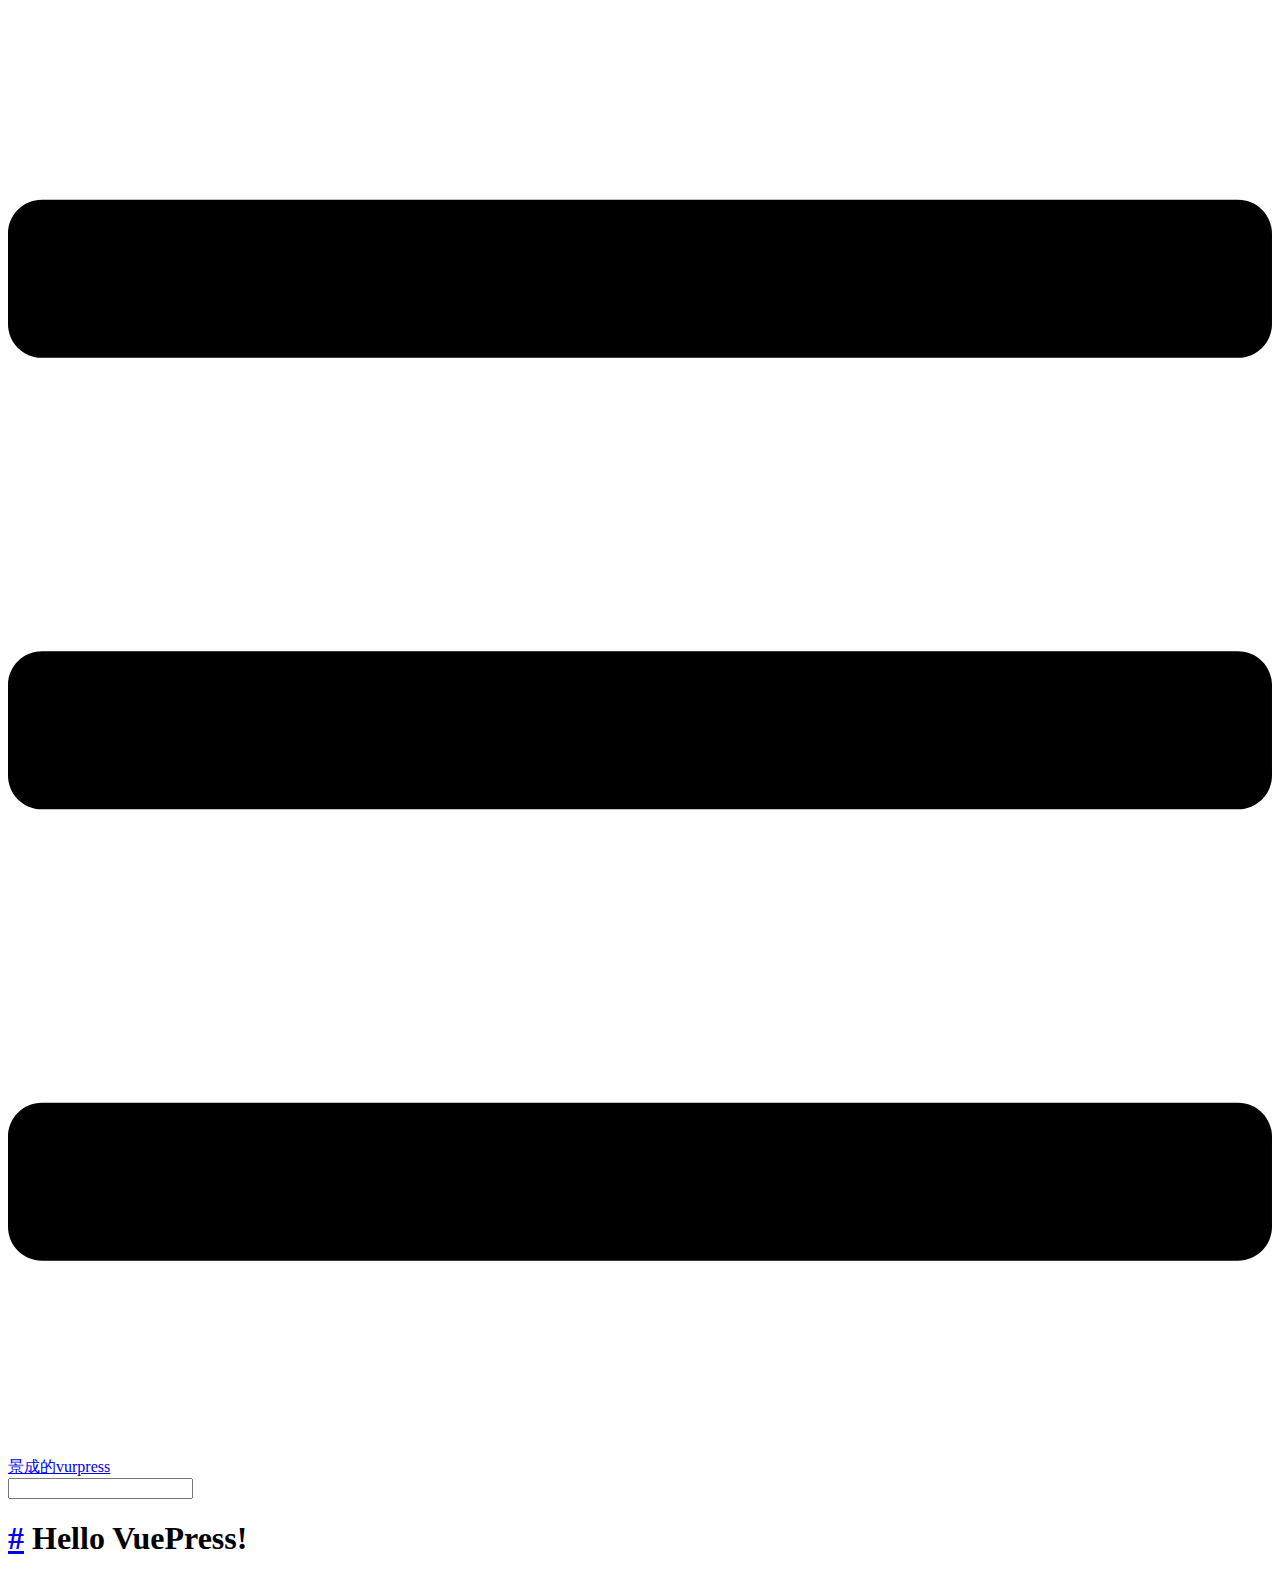
==== commit 9cfe13f0: "deploy" ====
--- a/index.html
+++ b/index.html
@@ -3,15 +3,15 @@
   <head>
     <meta charset="utf-8">
     <meta name="viewport" content="width=device-width,initial-scale=1">
-    <title>Hello VuePress!</title>
-    <meta name="description" content="">
+    <title>Hello VuePress! | 景成的vurpress</title>
+    <meta name="description" content="Just playing around">
     
     
-    <link rel="preload" href="/assets/css/styles.4518598b.css" as="style"><link rel="preload" href="/assets/js/app.4518598b.js" as="script"><link rel="preload" href="/assets/js/3.fb56dcb6.js" as="script"><link rel="prefetch" href="/assets/css/1.styles.1917b094.css"><link rel="prefetch" href="/assets/css/2.styles.a2bd3099.css"><link rel="prefetch" href="/assets/js/1.1917b094.js"><link rel="prefetch" href="/assets/js/2.a2bd3099.js">
-    <link rel="stylesheet" href="/assets/css/1.styles.1917b094.css"><link rel="stylesheet" href="/assets/css/2.styles.a2bd3099.css"><link rel="stylesheet" href="/assets/css/styles.4518598b.css">
+    <link rel="preload" href="/vuepress-book/assets/css/styles.d2b298f0.css" as="style"><link rel="preload" href="/vuepress-book/assets/js/app.d2b298f0.js" as="script"><link rel="preload" href="/vuepress-book/assets/js/3.fb56dcb6.js" as="script"><link rel="prefetch" href="/vuepress-book/assets/css/1.styles.1917b094.css"><link rel="prefetch" href="/vuepress-book/assets/css/2.styles.a2bd3099.css"><link rel="prefetch" href="/vuepress-book/assets/js/1.1917b094.js"><link rel="prefetch" href="/vuepress-book/assets/js/2.a2bd3099.js">
+    <link rel="stylesheet" href="/vuepress-book/assets/css/1.styles.1917b094.css"><link rel="stylesheet" href="/vuepress-book/assets/css/2.styles.a2bd3099.css"><link rel="stylesheet" href="/vuepress-book/assets/css/styles.d2b298f0.css">
   </head>
   <body>
-    <div id="app" data-server-rendered="true"><div class="theme-container no-sidebar"><header class="navbar"><div class="sidebar-button"><svg xmlns="http://www.w3.org/2000/svg" aria-hidden="true" role="img" viewBox="0 0 448 512" class="icon"><path fill="currentColor" d="M436 124H12c-6.627 0-12-5.373-12-12V80c0-6.627 5.373-12 12-12h424c6.627 0 12 5.373 12 12v32c0 6.627-5.373 12-12 12zm0 160H12c-6.627 0-12-5.373-12-12v-32c0-6.627 5.373-12 12-12h424c6.627 0 12 5.373 12 12v32c0 6.627-5.373 12-12 12zm0 160H12c-6.627 0-12-5.373-12-12v-32c0-6.627 5.373-12 12-12h424c6.627 0 12 5.373 12 12v32c0 6.627-5.373 12-12 12z"></path></svg></div> <a href="/" class="home-link router-link-exact-active router-link-active"></a> <div class="links" style="max-width:nullpx;"><div class="search-box"><input aria-label="Search" autocomplete="off" spellcheck="false" value=""> <!----></div> <!----></div></header> <div class="sidebar-mask"></div> <div class="sidebar"><!---->  <!----> </div> <div class="page"> <div class="content"><h1 id="hello-vuepress"><a href="#hello-vuepress" aria-hidden="true" class="header-anchor">#</a> Hello VuePress!</h1></div> <div class="page-edit"><!----> <!----></div> <!----> </div> <!----></div></div>
-    <script src="/assets/js/3.fb56dcb6.js" defer></script><script src="/assets/js/app.4518598b.js" defer></script>
+    <div id="app" data-server-rendered="true"><div class="theme-container no-sidebar"><header class="navbar"><div class="sidebar-button"><svg xmlns="http://www.w3.org/2000/svg" aria-hidden="true" role="img" viewBox="0 0 448 512" class="icon"><path fill="currentColor" d="M436 124H12c-6.627 0-12-5.373-12-12V80c0-6.627 5.373-12 12-12h424c6.627 0 12 5.373 12 12v32c0 6.627-5.373 12-12 12zm0 160H12c-6.627 0-12-5.373-12-12v-32c0-6.627 5.373-12 12-12h424c6.627 0 12 5.373 12 12v32c0 6.627-5.373 12-12 12zm0 160H12c-6.627 0-12-5.373-12-12v-32c0-6.627 5.373-12 12-12h424c6.627 0 12 5.373 12 12v32c0 6.627-5.373 12-12 12z"></path></svg></div> <a href="/vuepress-book/" class="home-link router-link-exact-active router-link-active"><!----> <span class="site-name">景成的vurpress</span></a> <div class="links" style="max-width:nullpx;"><div class="search-box"><input aria-label="Search" autocomplete="off" spellcheck="false" value=""> <!----></div> <!----></div></header> <div class="sidebar-mask"></div> <div class="sidebar"><!---->  <!----> </div> <div class="page"> <div class="content"><h1 id="hello-vuepress"><a href="#hello-vuepress" aria-hidden="true" class="header-anchor">#</a> Hello VuePress!</h1></div> <div class="page-edit"><!----> <!----></div> <!----> </div> <!----></div></div>
+    <script src="/vuepress-book/assets/js/3.fb56dcb6.js" defer></script><script src="/vuepress-book/assets/js/app.d2b298f0.js" defer></script>
   </body>
 </html>
